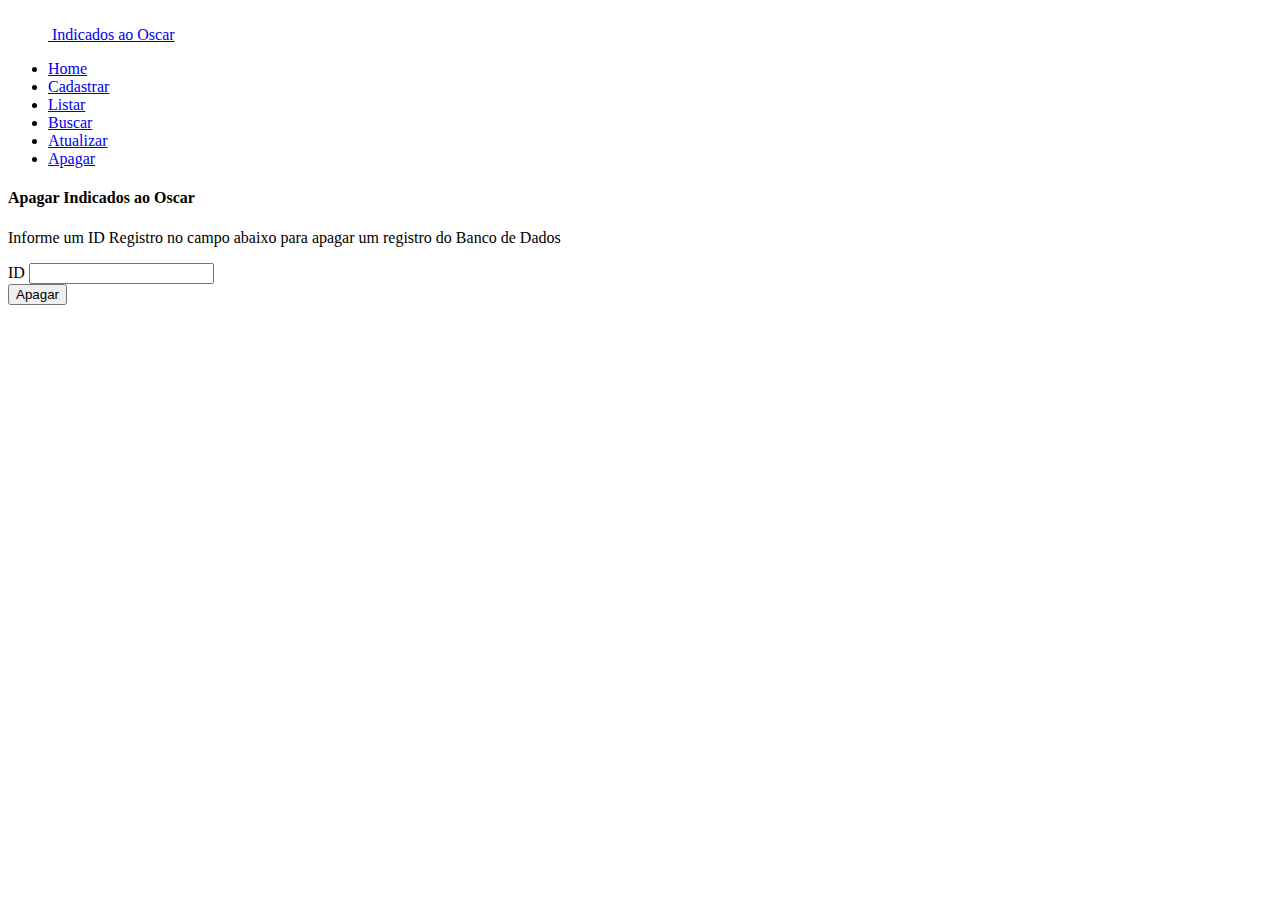
==== DeleteData.html @ 951dc789 "Add files via upload" ====
<!DOCTYPE html>
<html lang="pt">

<head>
    <meta charset="UTF-8">
    <meta http-equiv="X-UA-Compatible" content="IE=edge">
    <meta name="viewport" content="width=device-width, initial-scale=1.0">
    <title>Apagando um Indicado ao Oscar</title>
    <link href="https://cdn.jsdelivr.net/npm/bootstrap@5.2.3/dist/css/bootstrap.min.css" rel="stylesheet"
        integrity="sha384-rbsA2VBKQhggwzxH7pPCaAqO46MgnOM80zW1RWuH61DGLwZJEdK2Kadq2F9CUG65" crossorigin="anonymous">
</head>

<body>
    <div class="container">
        <header class="d-flex flex-wrap justify-content-center py-3 mb-4 border-bottom">
            <a href="/"
                class="d-flex align-items-center mb-3 mb-md-0 me-md-auto link-body-emphasis text-decoration-none">
                <svg class="bi me-2" width="40" height="32">
                    <use xlink:href="#bootstrap"></use>
                </svg>
                <span class="fs-4">Indicados ao Oscar</span>
            </a>

            <ul class="nav nav-pills">
                <li class="nav-item"><a href="Home.html" class="nav-link active" aria-current="page">Home</a></li>
                <li class="nav-item"><a href="PostData.html" class="nav-link">Cadastrar</a></li>
                <li class="nav-item"><a href="GetData.html" class="nav-link">Listar</a></li>
                <li class="nav-item"><a href="GetParamData.html" class="nav-link">Buscar</a></li>
                <li class="nav-item"><a href="UpdateData.html" class="nav-link">Atualizar</a></li>
                <li class="nav-item"><a href="DeleteData.html" class="nav-link">Apagar</a></li>
            </ul>
        </header>
    </div>
    <div class="container">
        <h4 class="mb-3">Apagar Indicados ao Oscar</h4>

        <p>Informe um ID Registro no campo abaixo para apagar um registro do Banco de Dados</p>

        <form>
            <div class="mb-3">
                <label for="id" class="form-label">ID</label>
                <input type="text" class="form-control" id="id" name="id" required>
            </div>
            <button type="submit" class="btn btn-primary">Apagar</button>
        </form>
    </div>

    <script>

        const form = document.querySelector('form');
        form.addEventListener('submit', async function (event) {
            // impedir que a página recarregue
            event.preventDefault();

            // pegar o valor do campo id
            const id = document.getElementById('id').value;

            // URL da API
            const url = `http://localhost:8082/indicados/deletar/${id}`;

            const response = await fetch(url, {
                method: 'DELETE'
            });

            if (response.ok) {
                alert('Registro apagado com sucesso!');
            } else {
                alert('Erro ao apagar registro!');
            }
        });

    </script>
</body>

</html>
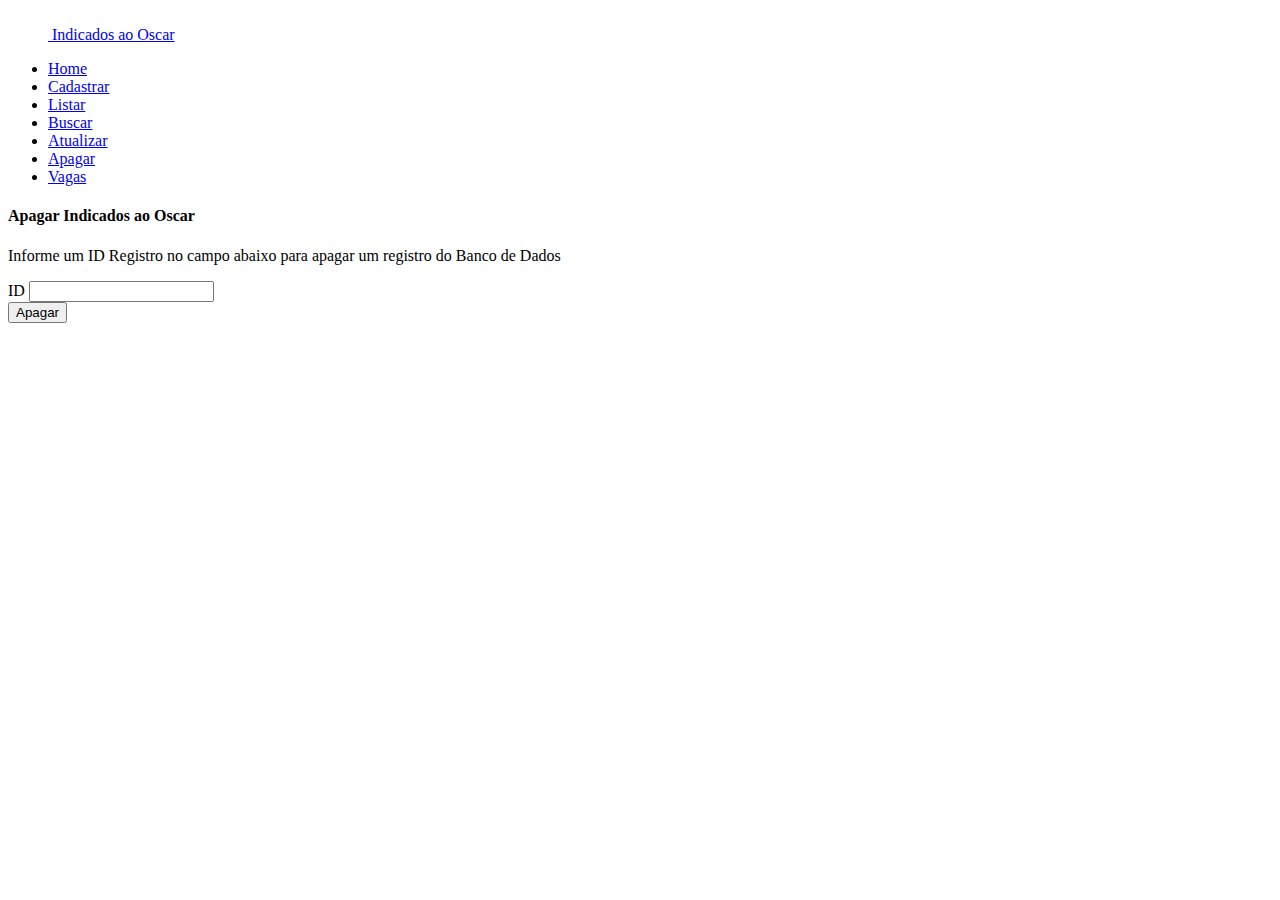
==== commit 480212b4: "Add files via upload" ====
--- a/DeleteData.html
+++ b/DeleteData.html
@@ -28,6 +28,7 @@
                 <li class="nav-item"><a href="GetParamData.html" class="nav-link">Buscar</a></li>
                 <li class="nav-item"><a href="UpdateData.html" class="nav-link">Atualizar</a></li>
                 <li class="nav-item"><a href="DeleteData.html" class="nav-link">Apagar</a></li>
+                <li class="nav-item"><a href="Login.html" class="nav-link">Vagas</a></li>
             </ul>
         </header>
     </div>
